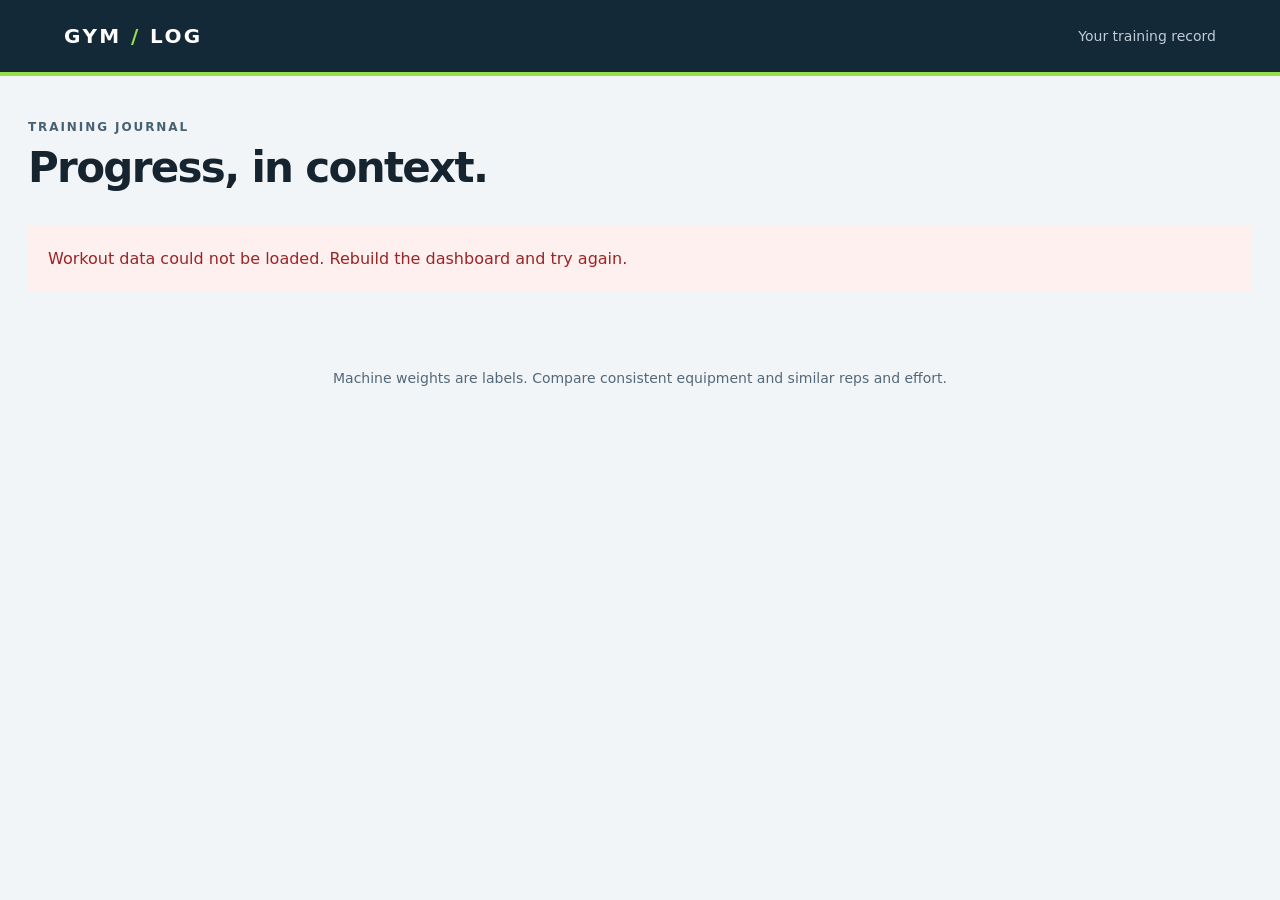
==== site/index.html @ 967a489e "Initialize chat-first gym log and progress dashboard" ====
<!doctype html>
<html lang="en">
<head>
<meta charset="utf-8"><meta name="viewport" content="width=device-width, initial-scale=1">
<title>Gym log · Progress</title>
<meta name="description" content="Workout history and progress, compared by exercise and equipment.">
<link rel="stylesheet" href="style.css">
<script defer src="data.js"></script><script defer src="app.js"></script>
</head>
<body>
<header><a class="brand" href="./">GYM<span> / </span>LOG</a><span class="muted">Your training record</span></header>
<main>
<div class="heading"><div><p class="eyebrow">TRAINING JOURNAL</p><h1>Progress, in context.</h1></div><p id="updated" class="muted"></p></div>
<section id="empty" hidden class="empty"><span class="empty-icon">↗</span><h2>Your first workout starts here.</h2><p>Log a workout in chat with its location, exercise, equipment, weight, and reps. Your history will appear here after it’s saved and published.</p><blockquote>“At Downtown today: dumbbell preacher curls, 20 lb per arm for 10 reps, 2 RIR.”</blockquote><p class="muted">Example only. No workouts have been recorded.</p></section>
<div id="dashboard" hidden>
<section class="filters" aria-label="Progress filters">
<label>Exercise<select id="exercise"></select></label>
<label>Location<select id="location"></select></label>
<label>Equipment<select id="equipment"></select></label>
<label>Display<select id="mode"><option value="normalized">Per limb</option><option value="raw">As recorded</option><option value="total">Total load</option></select></label>
<label>Unit<select id="unit"><option>lb</option><option>kg</option></select></label>
<label>Minimum reps<input id="minReps" type="number" min="1" value="1"></label>
<label>Maximum reps<input id="maxReps" type="number" min="1" placeholder="Any"></label>
<label>Effort<select id="effort"><option value="all">Any / unrecorded</option><option value="rir">RIR</option><option value="rpe">RPE</option></select></label>
<label>Effort from<input id="minEffort" type="number" min="0" step="0.5" placeholder="Any"></label>
<label>Effort to<input id="maxEffort" type="number" min="0" step="0.5" placeholder="Any"></label>
<label>From<input id="from" type="date"></label><label>To<input id="to" type="date"></label>
</section>
<section class="stats" aria-label="Matching records"><div><span id="sessions">0</span><p>Workouts</p></div><div><span id="setCount">0</span><p>Working sets</p></div><div><span id="latest">—</span><p>Latest session</p></div></section>
<section class="panel"><div class="panel-heading"><h2 id="chartTitle">Best load per session</h2><span class="tag">WORKING SETS</span></div><p id="comparison" class="muted">Nominal load per limb. Equipment remains separate; matching labels do not establish equal resistance.</p><div id="chart" aria-live="polite"></div><div id="legend"></div></section>
<section class="panel"><div class="panel-heading"><h2>Set history</h2><span class="muted">Original entries preserved</span></div><div class="table-wrap"><table><thead><tr><th>Date</th><th>Location / equipment</th><th>Recorded</th><th>Displayed</th><th>Reps</th><th>Effort</th><th>Side</th><th>Notes</th></tr></thead><tbody id="history"></tbody></table></div></section>
</div>
<p id="error" role="alert" hidden></p>
</main><footer>Machine weights are labels. Compare consistent equipment and similar reps and effort.</footer>
</body></html>
---- site/style.css ----
:root{font-family:Inter,ui-sans-serif,system-ui,-apple-system,sans-serif;color:#162430;background:#f2f5f8;font-size:16px;font-synthesis:none}*{box-sizing:border-box}body{margin:0}header{display:flex;justify-content:space-between;align-items:center;padding:24px 5%;background:#142938;color:white;border-bottom:4px solid #94e04c}.brand{font-size:20px;font-weight:850;letter-spacing:.12em;color:white;text-decoration:none}.brand span{color:#94e04c}header .muted{color:#bfccd4}main{max-width:1280px;margin:auto;padding:42px 28px}.heading{display:flex;justify-content:space-between;align-items:end;gap:20px;margin-bottom:28px}h1{font-size:clamp(28px,4vw,42px);letter-spacing:-.04em;margin:6px 0}h2{font-size:20px;margin:0}p{line-height:1.6}.eyebrow{font-size:12px;font-weight:750;letter-spacing:.16em;color:#476172;margin:0}.muted{color:#536878;font-size:14px}.filters{display:grid;grid-template-columns:repeat(6,minmax(0,1fr));gap:16px;background:white;border:1px solid #d6e0e7;padding:22px;border-radius:8px}label{display:flex;flex-direction:column;gap:8px;font-size:14px;font-weight:650}input,select{width:100%;padding:10px;border:1px solid #bccbd6;border-radius:4px;background:white;font:inherit;color:inherit;min-height:43px}input:focus,select:focus,a:focus{outline:3px solid #178eaa;outline-offset:2px}.stats{display:grid;grid-template-columns:repeat(3,1fr);gap:20px;margin:26px 0}.stats>div{border-left:3px solid #148399;padding:4px 18px}.stats span{font-size:28px;font-weight:750;font-variant-numeric:tabular-nums}.stats p{font-size:14px;color:#536878;margin:4px 0}.panel{background:white;border:1px solid #d6e0e7;border-radius:8px;padding:24px;margin:20px 0}.panel-heading{display:flex;justify-content:space-between;gap:16px;align-items:center}.tag{font-size:12px;letter-spacing:.08em;padding:6px 9px;background:#e8f1f4;color:#355566;border-radius:4px}#chart svg{display:block;width:100%;height:auto;min-height:190px}#chart{overflow:auto}#legend{display:flex;flex-wrap:wrap;gap:16px;margin-top:12px;font-size:14px}#legend i{display:inline-block;width:12px;height:12px;margin-right:6px;border-radius:50%}.table-wrap{overflow-x:auto;margin-top:20px}table{width:100%;border-collapse:collapse;text-align:left;font-size:14px;white-space:nowrap}th{font-weight:600;color:#536878;background:#f4f7f9}th,td{padding:14px 12px;border-bottom:1px solid #e4ebf0}td:last-child{white-space:normal;min-width:160px}footer{text-align:center;color:#536878;font-size:14px;padding:20px 24px 36px}.empty{border:1px solid #d6e0e7;border-radius:8px;background:white;padding:48px;max-width:800px}.empty-icon{display:block;font-size:38px;color:#137d91;margin-bottom:24px}.empty p{max-width:600px}.empty blockquote{margin:26px 0;padding:18px;border-left:3px solid #94c74b;background:#f4f7f9;line-height:1.7}#error{background:#fff0f0;padding:20px;color:#9c2424}[hidden]{display:none!important}@media(max-width:850px){.filters{grid-template-columns:repeat(3,minmax(0,1fr))}}@media(max-width:550px){header{padding:18px 20px}header .muted{display:none}main{padding:26px 16px}.heading{display:block}.filters{grid-template-columns:repeat(2,minmax(0,1fr));padding:16px;gap:12px}.panel{padding:16px}.panel-heading{align-items:start;flex-direction:column}.stats{gap:8px}.stats>div{padding:4px 10px}.stats span{font-size:21px}.empty{padding:26px}}
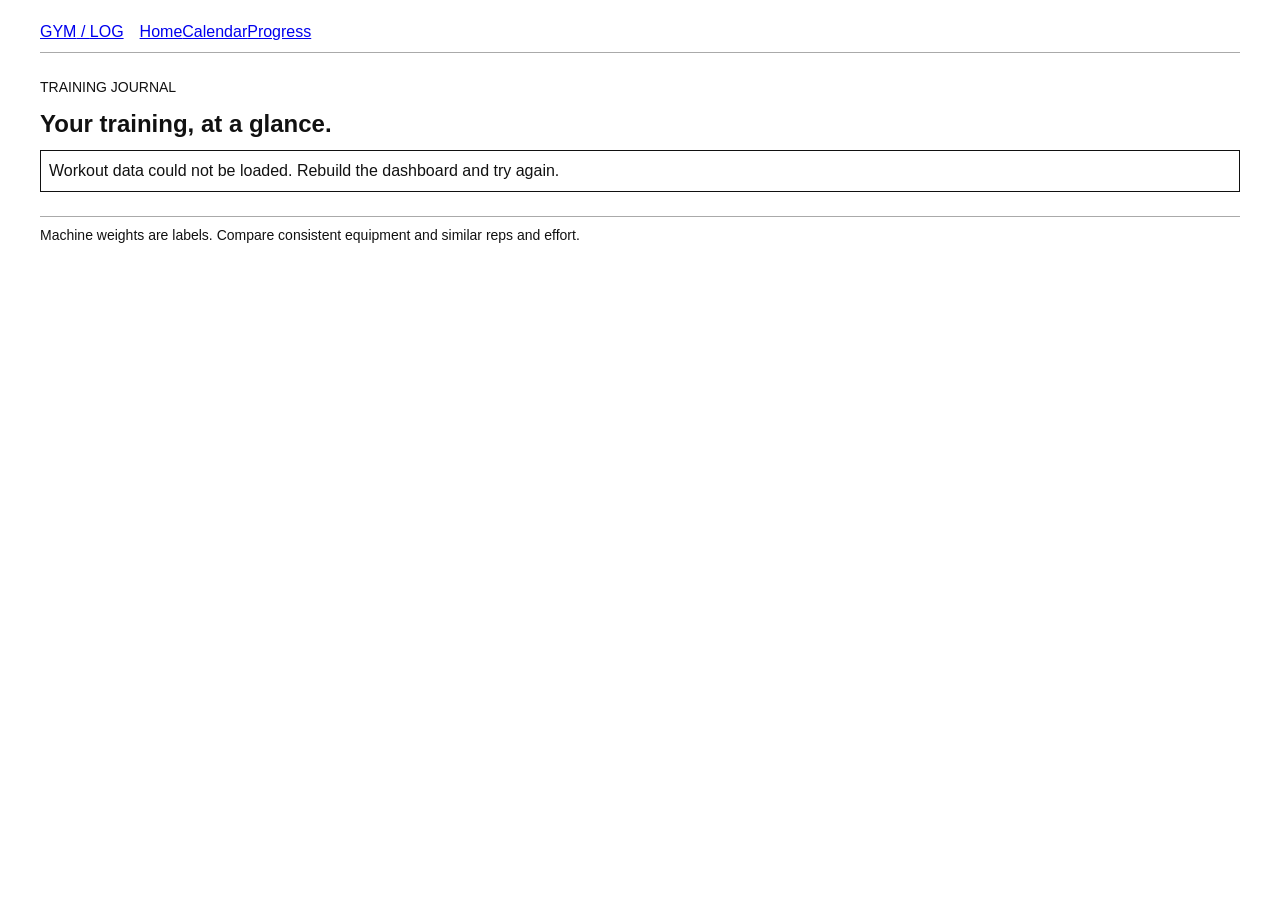
==== commit 1daadd5b: "Redesign gym log home page" ====
--- a/site/index.html
+++ b/site/index.html
@@ -2,34 +2,26 @@
 <html lang="en">
 <head>
 <meta charset="utf-8"><meta name="viewport" content="width=device-width, initial-scale=1">
-<title>Gym log · Progress</title>
-<meta name="description" content="Workout history and progress, compared by exercise and equipment.">
+<title>Gym log</title>
+<meta name="description" content="Your training log, workout calendar, and progress.">
 <link rel="stylesheet" href="style.css">
 <script defer src="data.js"></script><script defer src="app.js"></script>
 </head>
-<body>
-<header><a class="brand" href="./">GYM<span> / </span>LOG</a><span class="muted">Your training record</span></header>
+<body data-page="home">
+<header class="site-header"><a class="brand" href="./">GYM<span> / </span>LOG</a><nav><a class="active" href="./">Home</a><a href="calendar.html">Calendar</a><a href="progress.html">Progress</a></nav></header>
 <main>
-<div class="heading"><div><p class="eyebrow">TRAINING JOURNAL</p><h1>Progress, in context.</h1></div><p id="updated" class="muted"></p></div>
-<section id="empty" hidden class="empty"><span class="empty-icon">↗</span><h2>Your first workout starts here.</h2><p>Log a workout in chat with its location, exercise, equipment, weight, and reps. Your history will appear here after it’s saved and published.</p><blockquote>“At Downtown today: dumbbell preacher curls, 20 lb per arm for 10 reps, 2 RIR.”</blockquote><p class="muted">Example only. No workouts have been recorded.</p></section>
-<div id="dashboard" hidden>
-<section class="filters" aria-label="Progress filters">
-<label>Exercise<select id="exercise"></select></label>
-<label>Location<select id="location"></select></label>
-<label>Equipment<select id="equipment"></select></label>
-<label>Display<select id="mode"><option value="normalized">Per limb</option><option value="raw">As recorded</option><option value="total">Total load</option></select></label>
-<label>Unit<select id="unit"><option>lb</option><option>kg</option></select></label>
-<label>Minimum reps<input id="minReps" type="number" min="1" value="1"></label>
-<label>Maximum reps<input id="maxReps" type="number" min="1" placeholder="Any"></label>
-<label>Effort<select id="effort"><option value="all">Any / unrecorded</option><option value="rir">RIR</option><option value="rpe">RPE</option></select></label>
-<label>Effort from<input id="minEffort" type="number" min="0" step="0.5" placeholder="Any"></label>
-<label>Effort to<input id="maxEffort" type="number" min="0" step="0.5" placeholder="Any"></label>
-<label>From<input id="from" type="date"></label><label>To<input id="to" type="date"></label>
+<section class="hero"><p class="eyebrow">TRAINING JOURNAL</p><h1>Your training, at a glance.</h1><p class="muted" id="updated"></p></section>
+<section id="empty" hidden class="empty"><h2>Your first workout starts here.</h2><p>Log a workout in chat with its location, exercise, equipment, weight, and reps.</p></section>
+<div id="home" hidden>
+<section class="summary-cards" aria-label="Training summary">
+<div class="summary-card"><strong id="totalWorkouts">0</strong><span>workouts</span></div>
+<div class="summary-card"><strong id="totalSets">0</strong><span>working sets</span></div>
+<div class="summary-card"><strong id="daysThisMonth">0</strong><span>days this month</span></div>
 </section>
-<section class="stats" aria-label="Matching records"><div><span id="sessions">0</span><p>Workouts</p></div><div><span id="setCount">0</span><p>Working sets</p></div><div><span id="latest">—</span><p>Latest session</p></div></section>
-<section class="panel"><div class="panel-heading"><h2 id="chartTitle">Best load per session</h2><span class="tag">WORKING SETS</span></div><p id="comparison" class="muted">Nominal load per limb. Equipment remains separate; matching labels do not establish equal resistance.</p><div id="chart" aria-live="polite"></div><div id="legend"></div></section>
-<section class="panel"><div class="panel-heading"><h2>Set history</h2><span class="muted">Original entries preserved</span></div><div class="table-wrap"><table><thead><tr><th>Date</th><th>Location / equipment</th><th>Recorded</th><th>Displayed</th><th>Reps</th><th>Effort</th><th>Side</th><th>Notes</th></tr></thead><tbody id="history"></tbody></table></div></section>
+<section class="panel recent-panel"><div class="section-heading"><div><p class="eyebrow">LATEST</p><h2>Most recent workout</h2></div><a class="text-link" href="calendar.html">View calendar →</a></div><div id="latestWorkout"></div></section>
+<section class="panel"><div class="section-heading"><div><p class="eyebrow">RECENT</p><h2>Training days</h2></div><a class="text-link" href="progress.html">Analyze progress →</a></div><div id="recentDays" class="day-list"></div></section>
 </div>
 <p id="error" role="alert" hidden></p>
-</main><footer>Machine weights are labels. Compare consistent equipment and similar reps and effort.</footer>
+</main>
+<footer>Machine weights are labels. Compare consistent equipment and similar reps and effort.</footer>
 </body></html>
--- a/site/style.css
+++ b/site/style.css
@@ -1 +1,50 @@
-:root{font-family:Inter,ui-sans-serif,system-ui,-apple-system,sans-serif;color:#162430;background:#f2f5f8;font-size:16px;font-synthesis:none}*{box-sizing:border-box}body{margin:0}header{display:flex;justify-content:space-between;align-items:center;padding:24px 5%;background:#142938;color:white;border-bottom:4px solid #94e04c}.brand{font-size:20px;font-weight:850;letter-spacing:.12em;color:white;text-decoration:none}.brand span{color:#94e04c}header .muted{color:#bfccd4}main{max-width:1280px;margin:auto;padding:42px 28px}.heading{display:flex;justify-content:space-between;align-items:end;gap:20px;margin-bottom:28px}h1{font-size:clamp(28px,4vw,42px);letter-spacing:-.04em;margin:6px 0}h2{font-size:20px;margin:0}p{line-height:1.6}.eyebrow{font-size:12px;font-weight:750;letter-spacing:.16em;color:#476172;margin:0}.muted{color:#536878;font-size:14px}.filters{display:grid;grid-template-columns:repeat(6,minmax(0,1fr));gap:16px;background:white;border:1px solid #d6e0e7;padding:22px;border-radius:8px}label{display:flex;flex-direction:column;gap:8px;font-size:14px;font-weight:650}input,select{width:100%;padding:10px;border:1px solid #bccbd6;border-radius:4px;background:white;font:inherit;color:inherit;min-height:43px}input:focus,select:focus,a:focus{outline:3px solid #178eaa;outline-offset:2px}.stats{display:grid;grid-template-columns:repeat(3,1fr);gap:20px;margin:26px 0}.stats>div{border-left:3px solid #148399;padding:4px 18px}.stats span{font-size:28px;font-weight:750;font-variant-numeric:tabular-nums}.stats p{font-size:14px;color:#536878;margin:4px 0}.panel{background:white;border:1px solid #d6e0e7;border-radius:8px;padding:24px;margin:20px 0}.panel-heading{display:flex;justify-content:space-between;gap:16px;align-items:center}.tag{font-size:12px;letter-spacing:.08em;padding:6px 9px;background:#e8f1f4;color:#355566;border-radius:4px}#chart svg{display:block;width:100%;height:auto;min-height:190px}#chart{overflow:auto}#legend{display:flex;flex-wrap:wrap;gap:16px;margin-top:12px;font-size:14px}#legend i{display:inline-block;width:12px;height:12px;margin-right:6px;border-radius:50%}.table-wrap{overflow-x:auto;margin-top:20px}table{width:100%;border-collapse:collapse;text-align:left;font-size:14px;white-space:nowrap}th{font-weight:600;color:#536878;background:#f4f7f9}th,td{padding:14px 12px;border-bottom:1px solid #e4ebf0}td:last-child{white-space:normal;min-width:160px}footer{text-align:center;color:#536878;font-size:14px;padding:20px 24px 36px}.empty{border:1px solid #d6e0e7;border-radius:8px;background:white;padding:48px;max-width:800px}.empty-icon{display:block;font-size:38px;color:#137d91;margin-bottom:24px}.empty p{max-width:600px}.empty blockquote{margin:26px 0;padding:18px;border-left:3px solid #94c74b;background:#f4f7f9;line-height:1.7}#error{background:#fff0f0;padding:20px;color:#9c2424}[hidden]{display:none!important}@media(max-width:850px){.filters{grid-template-columns:repeat(3,minmax(0,1fr))}}@media(max-width:550px){header{padding:18px 20px}header .muted{display:none}main{padding:26px 16px}.heading{display:block}.filters{grid-template-columns:repeat(2,minmax(0,1fr));padding:16px;gap:12px}.panel{padding:16px}.panel-heading{align-items:start;flex-direction:column}.stats{gap:8px}.stats>div{padding:4px 10px}.stats span{font-size:21px}.empty{padding:26px}}
+/* Plain document styling. Color is reserved for chart series. */
+:root {
+  font-family: Arial, sans-serif;
+  font-size: 16px;
+  color: #111;
+  background: #fff;
+}
+* { box-sizing: border-box; }
+body { margin: 20px; line-height: 1.5; }
+header, main, footer { max-width: 1200px; margin: 0 auto; }
+header { display: flex; flex-wrap: wrap; gap: 16px; border-bottom: 1px solid #aaa; padding-bottom: 8px; }
+main { padding: 16px 0; }
+h1 { font-size: 24px; margin: 8px 0; }
+h2 { font-size: 20px; margin: 16px 0 8px; }
+p { margin: 8px 0; }
+.eyebrow, .muted, .tag { font-size: 14px; }
+.heading { margin-bottom: 20px; }
+.filters {
+  display: grid;
+  grid-template-columns: repeat(auto-fit, minmax(160px, 1fr));
+  gap: 12px;
+  margin: 16px 0;
+}
+label { display: flex; flex-direction: column; gap: 4px; font-size: 14px; }
+input, select { font: inherit; min-width: 0; width: 100%; padding: 4px; }
+.stats { display: flex; flex-wrap: wrap; gap: 24px; margin: 20px 0; }
+.stats > div { display: flex; align-items: baseline; gap: 6px; }
+.stats span { font-weight: bold; font-variant-numeric: tabular-nums; }
+.stats p { margin: 0; }
+.panel { margin: 24px 0; }
+.panel-heading { display: flex; flex-wrap: wrap; align-items: baseline; gap: 12px; }
+#chart { overflow: auto; }
+#chart svg { display: block; width: 100%; min-width: 500px; height: auto; }
+#legend { display: flex; flex-wrap: wrap; gap: 12px; margin-top: 8px; font-size: 14px; }
+#legend i { display: inline-block; width: 12px; height: 12px; margin-right: 6px; }
+.table-wrap { overflow-x: auto; margin-top: 8px; }
+table { width: 100%; border-collapse: collapse; text-align: left; font-size: 14px; white-space: nowrap; }
+th, td { padding: 6px 8px; border: 1px solid #aaa; vertical-align: top; }
+th { font-weight: bold; }
+td:last-child { white-space: normal; min-width: 160px; }
+.empty { max-width: 750px; }
+.empty-icon { display: none; }
+blockquote { margin: 16px 0 16px 24px; }
+#error { border: 1px solid currentColor; padding: 8px; }
+footer { border-top: 1px solid #aaa; padding-top: 8px; font-size: 14px; }
+[hidden] { display: none !important; }
+@media (max-width: 500px) {
+  body { margin: 12px; }
+  .filters { grid-template-columns: repeat(2, minmax(0, 1fr)); }
+}
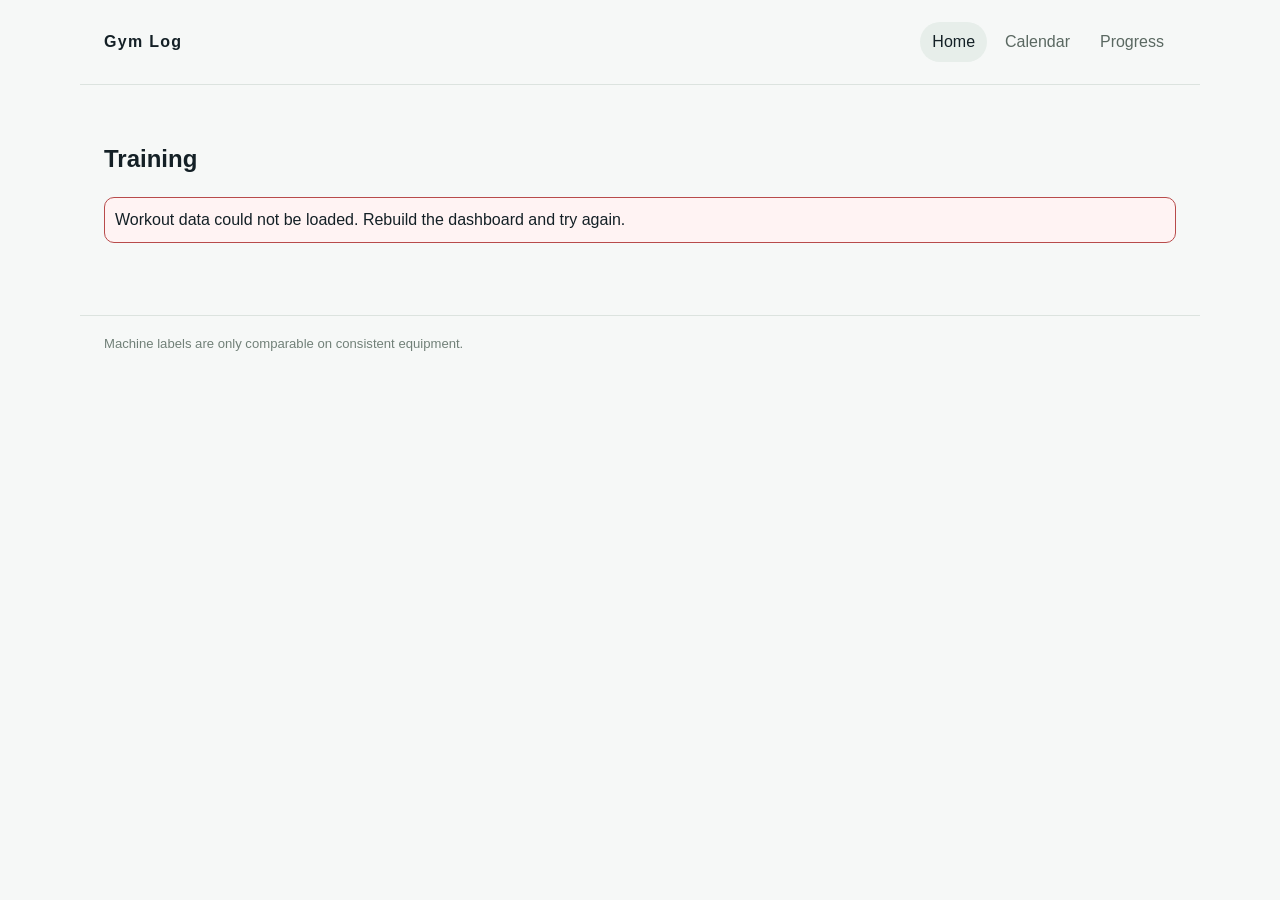
==== commit 99c2082e: "Simplify home page presentation" ====
--- a/site/index.html
+++ b/site/index.html
@@ -2,26 +2,26 @@
 <html lang="en">
 <head>
 <meta charset="utf-8"><meta name="viewport" content="width=device-width, initial-scale=1">
-<title>Gym log</title>
-<meta name="description" content="Your training log, workout calendar, and progress.">
+<title>Gym Log</title>
+<meta name="description" content="Workout history, calendar, and progress.">
 <link rel="stylesheet" href="style.css">
 <script defer src="data.js"></script><script defer src="app.js"></script>
 </head>
 <body data-page="home">
-<header class="site-header"><a class="brand" href="./">GYM<span> / </span>LOG</a><nav><a class="active" href="./">Home</a><a href="calendar.html">Calendar</a><a href="progress.html">Progress</a></nav></header>
+<header class="site-header"><a class="brand" href="./">Gym Log</a><nav><a class="active" href="./">Home</a><a href="calendar.html">Calendar</a><a href="progress.html">Progress</a></nav></header>
 <main>
-<section class="hero"><p class="eyebrow">TRAINING JOURNAL</p><h1>Your training, at a glance.</h1><p class="muted" id="updated"></p></section>
-<section id="empty" hidden class="empty"><h2>Your first workout starts here.</h2><p>Log a workout in chat with its location, exercise, equipment, weight, and reps.</p></section>
+<section class="page-heading"><div><h1>Training</h1><p class="muted" id="updated"></p></div></section>
+<section id="empty" hidden class="empty"><h2>No workouts yet</h2><p>Log a workout in chat and it will appear here.</p></section>
 <div id="home" hidden>
 <section class="summary-cards" aria-label="Training summary">
-<div class="summary-card"><strong id="totalWorkouts">0</strong><span>workouts</span></div>
-<div class="summary-card"><strong id="totalSets">0</strong><span>working sets</span></div>
-<div class="summary-card"><strong id="daysThisMonth">0</strong><span>days this month</span></div>
+<div class="summary-card"><strong id="totalWorkouts">0</strong><span>Workouts</span></div>
+<div class="summary-card"><strong id="totalSets">0</strong><span>Working sets</span></div>
+<div class="summary-card"><strong id="daysThisMonth">0</strong><span>Days this month</span></div>
 </section>
-<section class="panel recent-panel"><div class="section-heading"><div><p class="eyebrow">LATEST</p><h2>Most recent workout</h2></div><a class="text-link" href="calendar.html">View calendar →</a></div><div id="latestWorkout"></div></section>
-<section class="panel"><div class="section-heading"><div><p class="eyebrow">RECENT</p><h2>Training days</h2></div><a class="text-link" href="progress.html">Analyze progress →</a></div><div id="recentDays" class="day-list"></div></section>
+<section class="section"><div class="section-heading"><h2>Latest workout</h2><a class="text-link" href="calendar.html">Calendar</a></div><div id="latestWorkout"></div></section>
+<section class="section"><div class="section-heading"><h2>Recent days</h2><a class="text-link" href="progress.html">Progress</a></div><div id="recentDays" class="day-list"></div></section>
 </div>
 <p id="error" role="alert" hidden></p>
 </main>
-<footer>Machine weights are labels. Compare consistent equipment and similar reps and effort.</footer>
+<footer>Machine labels are only comparable on consistent equipment.</footer>
 </body></html>
--- a/site/style.css
+++ b/site/style.css
@@ -1,50 +1 @@
-/* Plain document styling. Color is reserved for chart series. */
-:root {
-  font-family: Arial, sans-serif;
-  font-size: 16px;
-  color: #111;
-  background: #fff;
-}
-* { box-sizing: border-box; }
-body { margin: 20px; line-height: 1.5; }
-header, main, footer { max-width: 1200px; margin: 0 auto; }
-header { display: flex; flex-wrap: wrap; gap: 16px; border-bottom: 1px solid #aaa; padding-bottom: 8px; }
-main { padding: 16px 0; }
-h1 { font-size: 24px; margin: 8px 0; }
-h2 { font-size: 20px; margin: 16px 0 8px; }
-p { margin: 8px 0; }
-.eyebrow, .muted, .tag { font-size: 14px; }
-.heading { margin-bottom: 20px; }
-.filters {
-  display: grid;
-  grid-template-columns: repeat(auto-fit, minmax(160px, 1fr));
-  gap: 12px;
-  margin: 16px 0;
-}
-label { display: flex; flex-direction: column; gap: 4px; font-size: 14px; }
-input, select { font: inherit; min-width: 0; width: 100%; padding: 4px; }
-.stats { display: flex; flex-wrap: wrap; gap: 24px; margin: 20px 0; }
-.stats > div { display: flex; align-items: baseline; gap: 6px; }
-.stats span { font-weight: bold; font-variant-numeric: tabular-nums; }
-.stats p { margin: 0; }
-.panel { margin: 24px 0; }
-.panel-heading { display: flex; flex-wrap: wrap; align-items: baseline; gap: 12px; }
-#chart { overflow: auto; }
-#chart svg { display: block; width: 100%; min-width: 500px; height: auto; }
-#legend { display: flex; flex-wrap: wrap; gap: 12px; margin-top: 8px; font-size: 14px; }
-#legend i { display: inline-block; width: 12px; height: 12px; margin-right: 6px; }
-.table-wrap { overflow-x: auto; margin-top: 8px; }
-table { width: 100%; border-collapse: collapse; text-align: left; font-size: 14px; white-space: nowrap; }
-th, td { padding: 6px 8px; border: 1px solid #aaa; vertical-align: top; }
-th { font-weight: bold; }
-td:last-child { white-space: normal; min-width: 160px; }
-.empty { max-width: 750px; }
-.empty-icon { display: none; }
-blockquote { margin: 16px 0 16px 24px; }
-#error { border: 1px solid currentColor; padding: 8px; }
-footer { border-top: 1px solid #aaa; padding-top: 8px; font-size: 14px; }
-[hidden] { display: none !important; }
-@media (max-width: 500px) {
-  body { margin: 12px; }
-  .filters { grid-template-columns: repeat(2, minmax(0, 1fr)); }
-}
+:root{font-family:Inter,ui-sans-serif,-apple-system,BlinkMacSystemFont,"Segoe UI",sans-serif;color:#142026;background:#f6f8f7;font-size:16px}*{box-sizing:border-box}body{margin:0;line-height:1.5}a{color:inherit}button,input,select{font:inherit}.site-header,main,footer{max-width:1120px;margin:0 auto}.site-header{display:flex;align-items:center;justify-content:space-between;gap:20px;padding:22px 24px;border-bottom:1px solid #dce3df}.brand{text-decoration:none;font-weight:800;letter-spacing:.08em}.brand span{color:#6a7a72}nav{display:flex;gap:6px;flex-wrap:wrap}nav a{text-decoration:none;padding:8px 12px;border-radius:999px;color:#5a6861}nav a.active,nav a:hover{background:#e7eeea;color:#142026}main{padding:36px 24px 56px}.hero{margin-bottom:28px}.hero h1{font-size:clamp(2rem,5vw,3.6rem);line-height:1.05;margin:6px 0 10px;letter-spacing:-.04em}.eyebrow,.muted,.tag{font-size:.875rem}.eyebrow{margin:0;text-transform:uppercase;letter-spacing:.12em;font-weight:700;color:#607168}.muted{color:#68766f}.summary-cards{display:grid;grid-template-columns:repeat(3,minmax(0,1fr));gap:14px;margin:24px 0 30px}.summary-card{background:#fff;border:1px solid #dce3df;border-radius:18px;padding:20px;box-shadow:0 4px 16px rgba(20,32,38,.04)}.summary-card strong{display:block;font-size:2rem;line-height:1.1}.summary-card span{color:#68766f}.panel{background:#fff;border:1px solid #dce3df;border-radius:20px;padding:22px;margin:18px 0;box-shadow:0 4px 18px rgba(20,32,38,.04)}.section-heading{display:flex;align-items:end;justify-content:space-between;gap:16px;margin-bottom:16px}.section-heading h2{margin:2px 0 0;font-size:1.35rem}.text-link{font-size:.9rem;color:#35644d;text-decoration:none}.workout-card{padding:14px 0;border-top:1px solid #edf1ef}.workout-card:first-child{border-top:0;padding-top:0}.workout-card-head,.exercise-title{display:flex;justify-content:space-between;gap:12px;align-items:baseline}.exercise-block{padding-top:14px}.exercise-title h3{font-size:1rem;margin:0}.set-chips{display:flex;flex-wrap:wrap;gap:8px;margin-top:8px}.set-chip{background:#eef4f1;border-radius:999px;padding:6px 10px;font-size:.86rem}.day-list{display:grid;grid-template-columns:repeat(2,minmax(0,1fr));gap:12px}.day-list .workout-card{border:1px solid #e3e9e6;border-radius:14px;padding:14px}.calendar-toolbar{display:flex;align-items:center;justify-content:center;gap:18px;margin:10px 0 14px}.calendar-toolbar h2{min-width:190px;text-align:center;margin:0}.calendar-toolbar button{border:1px solid #d7e0dc;background:#fff;border-radius:10px;padding:6px 12px;cursor:pointer}.calendar{display:grid;grid-template-columns:repeat(7,minmax(0,1fr));gap:8px}.weekday{text-align:center;font-size:.75rem;color:#77847e;padding:4px}.calendar-day{min-height:92px;border:1px solid #dfe6e2;background:#fff;border-radius:14px;padding:10px;text-align:left;display:flex;flex-direction:column;justify-content:space-between;color:#56635d}.calendar-day.blank{visibility:hidden}.calendar-day:disabled{opacity:.55}.calendar-day.trained{background:#e9f2ed;border-color:#bfd1c7;color:#163a28;cursor:pointer}.calendar-day.selected{outline:2px solid #35644d;outline-offset:2px}.day-number{font-weight:700}.workout-dot{font-size:.75rem}.filter-panel details{background:#fff;border:1px solid #dce3df;border-radius:16px;padding:14px 16px}.filter-panel summary{cursor:pointer;font-weight:700}.filters{display:grid;grid-template-columns:repeat(auto-fit,minmax(150px,1fr));gap:12px;margin-top:14px}label{display:flex;flex-direction:column;gap:5px;font-size:.82rem;color:#59675f}input,select{width:100%;padding:8px 9px;border:1px solid #cfd9d4;border-radius:9px;background:#fff;color:#142026}.stats{display:flex;flex-wrap:wrap;gap:28px;margin:20px 0}.stats>div{display:flex;align-items:baseline;gap:6px}.stats span{font-weight:800;font-size:1.2rem}.stats p{margin:0;color:#68766f}.tag{background:#eef4f1;padding:4px 8px;border-radius:999px}#chart{overflow:auto}#chart svg{display:block;width:100%;min-width:520px;height:auto}#legend{display:flex;flex-wrap:wrap;gap:12px;margin-top:8px;font-size:.82rem}#legend i{display:inline-block;width:10px;height:10px;border-radius:50%;margin-right:6px}.table-wrap{overflow-x:auto}table{width:100%;border-collapse:collapse;text-align:left;font-size:.83rem;white-space:nowrap}th,td{padding:9px 10px;border-bottom:1px solid #e2e8e5;vertical-align:top}th{font-weight:700;color:#5d6a64}td:last-child{white-space:normal;min-width:150px}.empty{max-width:680px;background:#fff;border:1px solid #dce3df;border-radius:18px;padding:22px}#error{border:1px solid #b84b4b;background:#fff3f3;padding:10px;border-radius:10px}footer{padding:18px 24px 30px;border-top:1px solid #dce3df;color:#718078;font-size:.82rem}[hidden]{display:none!important}@media(max-width:700px){.site-header{align-items:flex-start;flex-direction:column}.summary-cards{grid-template-columns:1fr}.day-list{grid-template-columns:1fr}.calendar{gap:4px}.calendar-day{min-height:68px;padding:7px;border-radius:10px}.workout-dot{font-size:.68rem}.weekday{font-size:.68rem}}
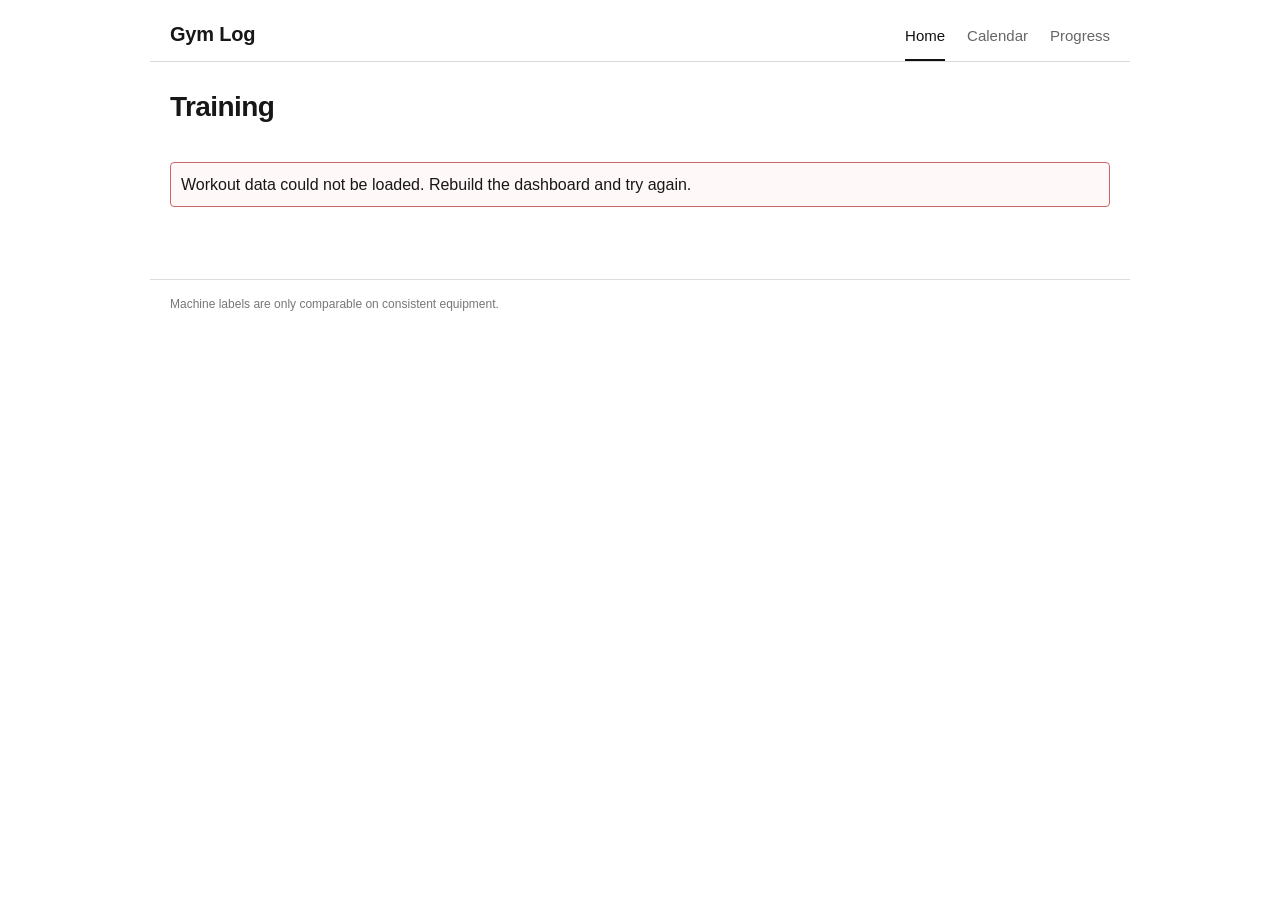
==== commit 1c15f027: "Improve dashboard navigation, set summaries, and chart axes" ====
--- a/site/index.html
+++ b/site/index.html
@@ -8,18 +8,21 @@
 <script defer src="data.js"></script><script defer src="app.js"></script>
 </head>
 <body data-page="home">
-<header class="site-header"><a class="brand" href="./">Gym Log</a><nav><a class="active" href="./">Home</a><a href="calendar.html">Calendar</a><a href="progress.html">Progress</a></nav></header>
-<main>
+<header class="site-header"><a class="brand" href="./">Gym Log</a><nav aria-label="Main navigation"><a class="active" aria-current="page" href="./">Home</a><a href="calendar.html">Calendar</a><a href="progress.html">Progress</a></nav></header>
+<a class="skip-link" href="#main">Skip to content</a>
+<main id="main">
 <section class="page-heading"><div><h1>Training</h1><p class="muted" id="updated"></p></div></section>
 <section id="empty" hidden class="empty"><h2>No workouts yet</h2><p>Log a workout in chat and it will appear here.</p></section>
 <div id="home" hidden>
 <section class="summary-cards" aria-label="Training summary">
 <div class="summary-card"><strong id="totalWorkouts">0</strong><span>Workouts</span></div>
-<div class="summary-card"><strong id="totalSets">0</strong><span>Working sets</span></div>
+<div class="summary-card"><strong id="totalSets">0</strong><span>Total sets</span></div>
+<div class="summary-card"><strong id="workingSets">0</strong><span>Working sets</span></div>
 <div class="summary-card"><strong id="daysThisMonth">0</strong><span>Days this month</span></div>
 </section>
+<section class="section"><div class="section-heading"><h2>Weekly activity</h2><span class="muted">Last 8 weeks · working sets</span></div><div id="rhythm" class="rhythm"></div><p id="rhythmSummary" class="muted"></p></section>
 <section class="section"><div class="section-heading"><h2>Latest workout</h2><a class="text-link" href="calendar.html">Calendar</a></div><div id="latestWorkout"></div></section>
-<section class="section"><div class="section-heading"><h2>Recent days</h2><a class="text-link" href="progress.html">Progress</a></div><div id="recentDays" class="day-list"></div></section>
+<section class="section"><div class="section-heading"><h2>Recent workouts</h2><a class="text-link" href="progress.html">Progress</a></div><div id="recentDays" class="day-list"></div></section>
 </div>
 <p id="error" role="alert" hidden></p>
 </main>
--- a/site/style.css
+++ b/site/style.css
@@ -1 +1,17 @@
-:root{font-family:Inter,ui-sans-serif,-apple-system,BlinkMacSystemFont,"Segoe UI",sans-serif;color:#142026;background:#f6f8f7;font-size:16px}*{box-sizing:border-box}body{margin:0;line-height:1.5}a{color:inherit}button,input,select{font:inherit}.site-header,main,footer{max-width:1120px;margin:0 auto}.site-header{display:flex;align-items:center;justify-content:space-between;gap:20px;padding:22px 24px;border-bottom:1px solid #dce3df}.brand{text-decoration:none;font-weight:800;letter-spacing:.08em}.brand span{color:#6a7a72}nav{display:flex;gap:6px;flex-wrap:wrap}nav a{text-decoration:none;padding:8px 12px;border-radius:999px;color:#5a6861}nav a.active,nav a:hover{background:#e7eeea;color:#142026}main{padding:36px 24px 56px}.hero{margin-bottom:28px}.hero h1{font-size:clamp(2rem,5vw,3.6rem);line-height:1.05;margin:6px 0 10px;letter-spacing:-.04em}.eyebrow,.muted,.tag{font-size:.875rem}.eyebrow{margin:0;text-transform:uppercase;letter-spacing:.12em;font-weight:700;color:#607168}.muted{color:#68766f}.summary-cards{display:grid;grid-template-columns:repeat(3,minmax(0,1fr));gap:14px;margin:24px 0 30px}.summary-card{background:#fff;border:1px solid #dce3df;border-radius:18px;padding:20px;box-shadow:0 4px 16px rgba(20,32,38,.04)}.summary-card strong{display:block;font-size:2rem;line-height:1.1}.summary-card span{color:#68766f}.panel{background:#fff;border:1px solid #dce3df;border-radius:20px;padding:22px;margin:18px 0;box-shadow:0 4px 18px rgba(20,32,38,.04)}.section-heading{display:flex;align-items:end;justify-content:space-between;gap:16px;margin-bottom:16px}.section-heading h2{margin:2px 0 0;font-size:1.35rem}.text-link{font-size:.9rem;color:#35644d;text-decoration:none}.workout-card{padding:14px 0;border-top:1px solid #edf1ef}.workout-card:first-child{border-top:0;padding-top:0}.workout-card-head,.exercise-title{display:flex;justify-content:space-between;gap:12px;align-items:baseline}.exercise-block{padding-top:14px}.exercise-title h3{font-size:1rem;margin:0}.set-chips{display:flex;flex-wrap:wrap;gap:8px;margin-top:8px}.set-chip{background:#eef4f1;border-radius:999px;padding:6px 10px;font-size:.86rem}.day-list{display:grid;grid-template-columns:repeat(2,minmax(0,1fr));gap:12px}.day-list .workout-card{border:1px solid #e3e9e6;border-radius:14px;padding:14px}.calendar-toolbar{display:flex;align-items:center;justify-content:center;gap:18px;margin:10px 0 14px}.calendar-toolbar h2{min-width:190px;text-align:center;margin:0}.calendar-toolbar button{border:1px solid #d7e0dc;background:#fff;border-radius:10px;padding:6px 12px;cursor:pointer}.calendar{display:grid;grid-template-columns:repeat(7,minmax(0,1fr));gap:8px}.weekday{text-align:center;font-size:.75rem;color:#77847e;padding:4px}.calendar-day{min-height:92px;border:1px solid #dfe6e2;background:#fff;border-radius:14px;padding:10px;text-align:left;display:flex;flex-direction:column;justify-content:space-between;color:#56635d}.calendar-day.blank{visibility:hidden}.calendar-day:disabled{opacity:.55}.calendar-day.trained{background:#e9f2ed;border-color:#bfd1c7;color:#163a28;cursor:pointer}.calendar-day.selected{outline:2px solid #35644d;outline-offset:2px}.day-number{font-weight:700}.workout-dot{font-size:.75rem}.filter-panel details{background:#fff;border:1px solid #dce3df;border-radius:16px;padding:14px 16px}.filter-panel summary{cursor:pointer;font-weight:700}.filters{display:grid;grid-template-columns:repeat(auto-fit,minmax(150px,1fr));gap:12px;margin-top:14px}label{display:flex;flex-direction:column;gap:5px;font-size:.82rem;color:#59675f}input,select{width:100%;padding:8px 9px;border:1px solid #cfd9d4;border-radius:9px;background:#fff;color:#142026}.stats{display:flex;flex-wrap:wrap;gap:28px;margin:20px 0}.stats>div{display:flex;align-items:baseline;gap:6px}.stats span{font-weight:800;font-size:1.2rem}.stats p{margin:0;color:#68766f}.tag{background:#eef4f1;padding:4px 8px;border-radius:999px}#chart{overflow:auto}#chart svg{display:block;width:100%;min-width:520px;height:auto}#legend{display:flex;flex-wrap:wrap;gap:12px;margin-top:8px;font-size:.82rem}#legend i{display:inline-block;width:10px;height:10px;border-radius:50%;margin-right:6px}.table-wrap{overflow-x:auto}table{width:100%;border-collapse:collapse;text-align:left;font-size:.83rem;white-space:nowrap}th,td{padding:9px 10px;border-bottom:1px solid #e2e8e5;vertical-align:top}th{font-weight:700;color:#5d6a64}td:last-child{white-space:normal;min-width:150px}.empty{max-width:680px;background:#fff;border:1px solid #dce3df;border-radius:18px;padding:22px}#error{border:1px solid #b84b4b;background:#fff3f3;padding:10px;border-radius:10px}footer{padding:18px 24px 30px;border-top:1px solid #dce3df;color:#718078;font-size:.82rem}[hidden]{display:none!important}@media(max-width:700px){.site-header{align-items:flex-start;flex-direction:column}.summary-cards{grid-template-columns:1fr}.day-list{grid-template-columns:1fr}.calendar{gap:4px}.calendar-day{min-height:68px;padding:7px;border-radius:10px}.workout-dot{font-size:.68rem}.weekday{font-size:.68rem}}+:root{font-family:-apple-system,BlinkMacSystemFont,"Segoe UI",Roboto,Helvetica,Arial,sans-serif;color:#171717;background:#fff;font-size:16px}*{box-sizing:border-box}body{margin:0;line-height:1.45}a{color:inherit}button,input,select{font:inherit}.site-header,main,footer{max-width:980px;margin:0 auto}.site-header{display:flex;align-items:flex-end;justify-content:space-between;gap:24px;padding:20px 20px 0;border-bottom:1px solid #d9d9d9}.brand{font-size:20px;font-weight:650;text-decoration:none;padding-bottom:12px;letter-spacing:-.01em}nav{display:flex;gap:22px}nav a{text-decoration:none;color:#666;padding:0 0 12px;border-bottom:2px solid transparent;font-size:15px}nav a.active{color:#111;border-bottom-color:#111}main{padding:28px 20px 56px}.page-heading{display:flex;align-items:flex-end;justify-content:space-between;gap:24px;margin-bottom:24px}.page-heading h1{font-size:28px;line-height:1.2;margin:0 0 4px;font-weight:650;letter-spacing:-.02em}h2{font-size:18px;line-height:1.3;margin:0;font-weight:650}h3{font-size:15px;margin:0;font-weight:650}.muted{color:#707070;font-size:14px}.summary-cards{display:grid;grid-template-columns:repeat(4,1fr);border:1px solid #ddd;border-radius:6px;margin-bottom:30px}.summary-card{padding:16px 18px;border-right:1px solid #ddd}.summary-card:last-child{border-right:0}.summary-card strong{display:block;font-size:24px;line-height:1.1;font-weight:650;font-variant-numeric:tabular-nums}.summary-card span{display:block;margin-top:4px;color:#6d6d6d;font-size:13px}.section{border-top:1px solid #dedede;padding-top:18px;margin-top:28px}.section-heading{display:flex;align-items:baseline;justify-content:space-between;gap:16px;margin-bottom:12px}.text-link{font-size:14px;color:#555;text-underline-offset:3px}.workout-card{padding:14px 0;border-top:1px solid #ececec}.workout-card:first-child{border-top:0;padding-top:0}.workout-card-head,.exercise-title{display:flex;justify-content:space-between;gap:14px;align-items:baseline}.workout-card-head strong{font-size:15px}.exercise-block{padding-top:14px}.exercise-title .muted{font-size:13px}.set-chips{display:flex;flex-wrap:wrap;gap:6px;margin-top:7px}.set-chip{display:inline-block;border:1px solid #ddd;border-radius:4px;padding:4px 7px;font-size:13px;background:#fafafa;font-variant-numeric:tabular-nums}.set-chip.warmup{background:#fff;color:#666;border-style:dashed}.day-list{border:1px solid #ddd;border-radius:6px;overflow:hidden}.day-list .workout-card{padding:12px 14px;border-top:1px solid #e5e5e5}.day-list .workout-card:first-child{border-top:0}.calendar-toolbar{display:flex;align-items:center;justify-content:space-between;margin:6px 0 14px}.calendar-toolbar h2{font-size:17px}.calendar-toolbar button{border:1px solid #ccc;background:#fff;border-radius:4px;padding:5px 10px;cursor:pointer;color:#333}.calendar{display:grid;grid-template-columns:repeat(7,minmax(0,1fr));border-top:1px solid #ddd;border-left:1px solid #ddd}.weekday{font-size:12px;color:#777;padding:7px;text-align:center;border-right:1px solid #ddd;border-bottom:1px solid #ddd;background:#fafafa}.calendar-day{min-height:86px;border:0;border-right:1px solid #ddd;border-bottom:1px solid #ddd;background:#fff;padding:7px;text-align:left;display:flex;flex-direction:column;justify-content:space-between;color:#555}.calendar-day.blank{visibility:hidden}.calendar-day:disabled{color:#999}.calendar-day.trained{background:#f1f5f2;color:#17251c;cursor:pointer}.calendar-day.selected{box-shadow:inset 0 0 0 2px #222}.day-number{font-size:13px;font-weight:600}.workout-dot{font-size:11px;color:#526158}.filter-panel{margin-bottom:16px}.filter-panel details{border:1px solid #d8d8d8;border-radius:5px;background:#fff}.filter-panel summary{cursor:pointer;padding:10px 12px;font-weight:600;font-size:14px}.filters{display:grid;grid-template-columns:repeat(auto-fit,minmax(145px,1fr));gap:10px;padding:0 12px 12px;border-top:1px solid #eee;margin-top:0;padding-top:12px}label{display:flex;flex-direction:column;gap:4px;font-size:12px;color:#666}input,select{width:100%;padding:6px 7px;border:1px solid #ccc;border-radius:4px;background:#fff;color:#111}.check-label{flex-direction:row;align-items:center;align-self:end;gap:7px;padding-bottom:7px;color:#444}.check-label input{width:auto;margin:0}.stats{display:flex;gap:28px;padding:10px 0 2px;margin-bottom:18px}.stats>div{display:flex;align-items:baseline;gap:6px}.stats span{font-weight:650;font-size:18px;font-variant-numeric:tabular-nums}.stats p{margin:0;color:#777;font-size:13px}#chart{overflow:auto;margin-top:8px}#chart svg{display:block;width:100%;min-width:520px;height:auto}#legend{display:flex;flex-wrap:wrap;gap:12px;margin-top:8px;font-size:12px;color:#666}#legend i{display:inline-block;width:8px;height:8px;margin-right:5px}.table-wrap{overflow-x:auto}table{width:100%;border-collapse:collapse;text-align:left;font-size:13px;white-space:nowrap}th,td{padding:8px;border-bottom:1px solid #e2e2e2;vertical-align:top}th{font-weight:600;color:#555;background:#fafafa}td:last-child{white-space:normal;min-width:140px}.empty{border-top:1px solid #ddd;padding-top:18px;max-width:620px}#error{border:1px solid #c66;background:#fff8f8;padding:10px;border-radius:4px}footer{padding:16px 20px 28px;border-top:1px solid #ddd;color:#777;font-size:12px}[hidden]{display:none!important}@media(max-width:650px){.site-header{padding:16px 14px 0;gap:12px;align-items:flex-end}.brand{font-size:18px;padding-bottom:10px}nav{gap:14px}nav a{font-size:14px;padding-bottom:10px}main{padding:22px 14px 44px}.page-heading{margin-bottom:18px}.page-heading h1{font-size:24px}.summary-cards{grid-template-columns:1fr}.summary-card{border-right:0;border-bottom:1px solid #ddd;padding:12px 14px}.summary-card:last-child{border-bottom:0}.calendar{font-size:12px}.calendar-day{min-height:62px;padding:5px}.weekday{padding:5px 2px}.workout-dot{font-size:9px}.stats{gap:16px;flex-wrap:wrap}footer{padding-left:14px;padding-right:14px}}
+
+/* Functional additions follow the original plain dashboard styling. */
+.primary-filters{padding:0 0 12px;border-top:0}
+.filter-actions{display:flex;align-items:center;justify-content:space-between;flex-wrap:wrap;gap:10px;margin-top:10px}
+.filter-actions p{margin:0}
+.filter-actions button{border:1px solid #ccc;background:#fff;border-radius:4px;padding:5px 10px;cursor:pointer;color:#333;font-size:14px}
+.month-heading{display:flex;align-items:center;gap:12px}
+.rhythm{display:grid;grid-template-columns:repeat(8,minmax(0,1fr));gap:8px;align-items:end}
+.rhythm-column{display:flex;flex-direction:column;align-items:center;gap:6px;font-size:12px;color:#666;text-align:center}
+.rhythm-column strong{font-size:13px;font-weight:500;font-variant-numeric:tabular-nums}
+.rhythm-bar{width:100%;max-width:40px;background:#999}
+.workout-card-head a{text-underline-offset:3px}
+a:focus-visible,button:focus-visible,input:focus-visible,select:focus-visible,summary:focus-visible{outline:2px solid #555;outline-offset:3px}
+.skip-link{position:fixed;top:8px;left:8px;padding:8px;background:#fff;z-index:10;transform:translateY(-150%)}
+.skip-link:focus{transform:translateY(0)}
+@media(max-width:650px){.month-heading{gap:8px;flex-wrap:wrap;justify-content:center}.workout-card-head,.exercise-title,.section-heading{flex-wrap:wrap}.rhythm{gap:4px}}
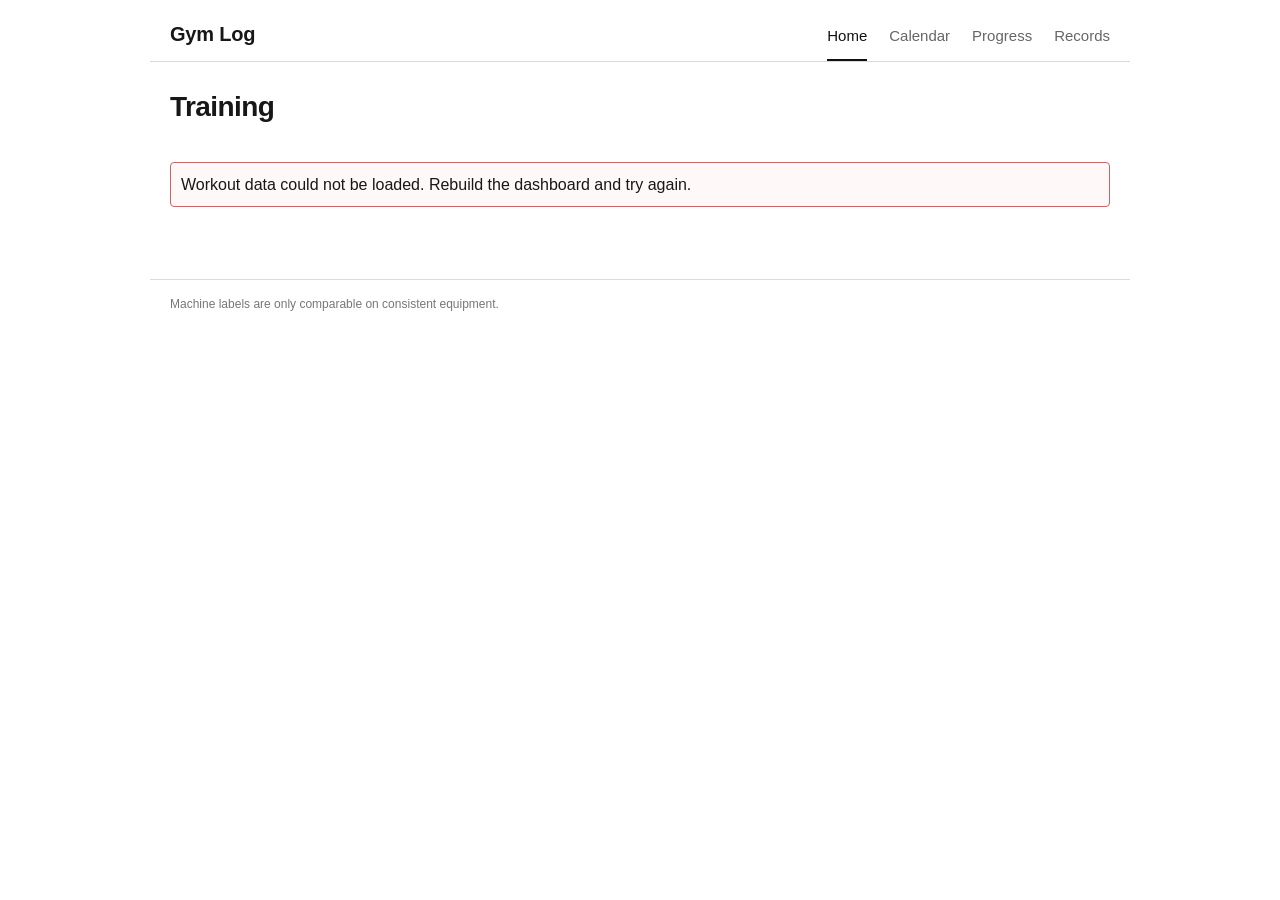
==== commit 6663aebd: "Add daily RIR-based 1RM estimates and equipment-aware records" ====
--- a/site/index.html
+++ b/site/index.html
@@ -5,10 +5,10 @@
 <title>Gym Log</title>
 <meta name="description" content="Workout history, calendar, and progress.">
 <link rel="stylesheet" href="style.css">
-<script defer src="data.js"></script><script defer src="app.js"></script>
+<script defer src="data.js"></script><script defer src="strength.js"></script><script defer src="app.js"></script>
 </head>
 <body data-page="home">
-<header class="site-header"><a class="brand" href="./">Gym Log</a><nav aria-label="Main navigation"><a class="active" aria-current="page" href="./">Home</a><a href="calendar.html">Calendar</a><a href="progress.html">Progress</a></nav></header>
+<header class="site-header"><a class="brand" href="./">Gym Log</a><nav aria-label="Main navigation"><a class="active" aria-current="page" href="./">Home</a><a href="calendar.html">Calendar</a><a href="progress.html">Progress</a><a href="records.html">Records</a></nav></header>
 <a class="skip-link" href="#main">Skip to content</a>
 <main id="main">
 <section class="page-heading"><div><h1>Training</h1><p class="muted" id="updated"></p></div></section>
--- a/site/style.css
+++ b/site/style.css
@@ -15,3 +15,18 @@
 .skip-link{position:fixed;top:8px;left:8px;padding:8px;background:#fff;z-index:10;transform:translateY(-150%)}
 .skip-link:focus{transform:translateY(0)}
 @media(max-width:650px){.month-heading{gap:8px;flex-wrap:wrap;justify-content:center}.workout-card-head,.exercise-title,.section-heading{flex-wrap:wrap}.rhythm{gap:4px}}
+
+/* Strength records extend the existing plain document layout. */
+.records-controls{max-width:460px}
+.record-source{display:block;margin-top:4px;font-size:13px;font-weight:400;white-space:normal}
+.strength-method{margin-top:20px;font-size:14px;max-width:760px}
+.strength-method summary{cursor:pointer}
+caption{text-align:left;font-weight:600;margin:12px 0}
+@media(max-width:650px){.site-header{flex-wrap:wrap}.site-header nav{flex-wrap:wrap;gap:14px}.records-controls{grid-template-columns:1fr 1fr}}
+.strength-card{padding:18px 0;border-top:1px solid #e2e2e2}
+.strength-card h3{font-size:15px}
+.strength-card details{font-size:14px}
+.strength-card summary{cursor:pointer}
+.strength-legend{font-size:14px;color:#555;margin:8px 0}
+.strength-chart{overflow:auto}
+.strength-chart svg{display:block;width:100%;min-width:520px;height:auto}
